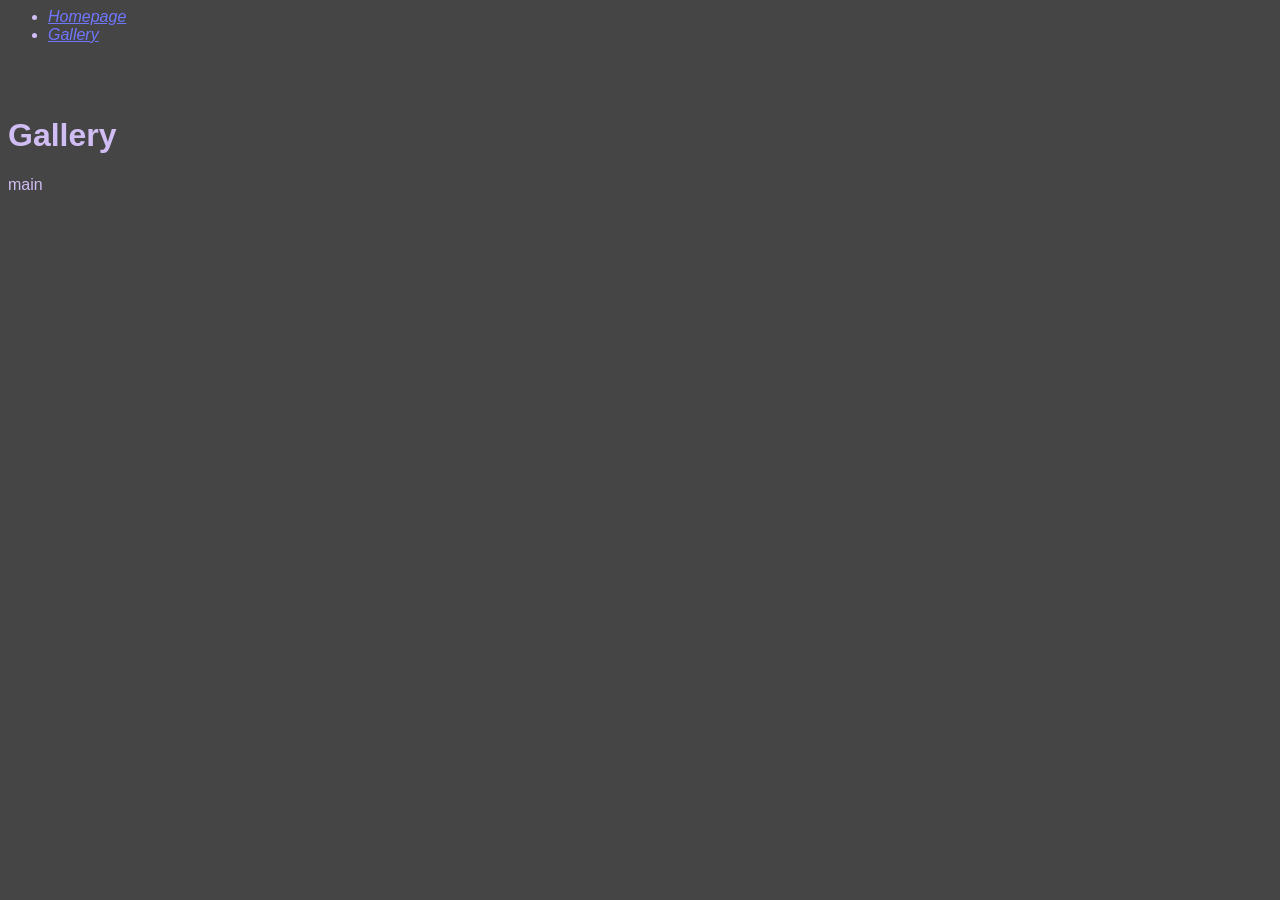
==== gallery.html @ 9a3a1742 "Update gallery.html" ====
<html> 
  
  <head>
    <title>SteelsWheels - Gallery</title>
    <link rel="stylesheet" href="style.css">
    <meta name="viewport" content="width=device-width, initial-scale=1.0">
  </head>
  
  <body>
    
    <nav> <!--Navbar Navigation-->
      <ul>
        <li><i><a href="index.html">Homepage</a></i></li>
        <li><i><a href="gallery.html">Gallery</a></i></li>
      </ul>
    </nav>
    
    <main><br> <!--Title/Img-->
      <div id="main"><br>
        <h1>Gallery</h1>
        <p>main</p>
      </div>
    </main>  
    
  </body>
   
</html>
---- style.css ----
body {
	background-color: #454545; 
	font-family:'Lucida Sans', 'Lucida Sans Regular', 'Lucida Grande',
        		'Lucida Sans Unicode', Geneva, Verdana, sans-serif;
	color:#d0bdf4;
}

a:visited {
color: #a270ff;
}

a:link {
color: #7077ff;
}
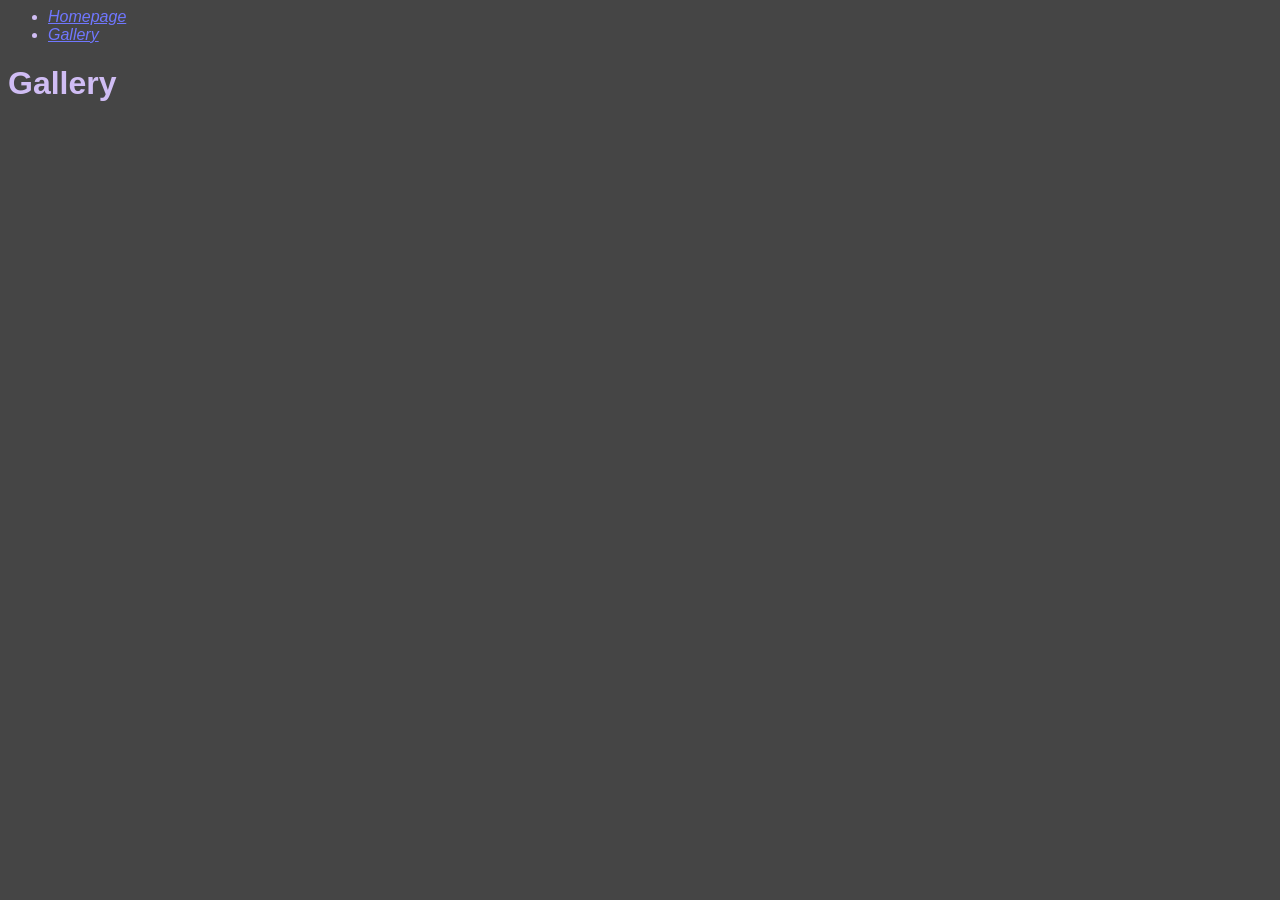
==== commit 5672bfe4: "Update gallery.html" ====
--- a/gallery.html
+++ b/gallery.html
@@ -8,17 +8,16 @@
   
   <body>
     
-    <nav> <!--Navbar Navigation-->
+    <nav> <!--Navigation-->
       <ul>
         <li><i><a href="index.html">Homepage</a></i></li>
         <li><i><a href="gallery.html">Gallery</a></i></li>
       </ul>
     </nav>
     
-    <main><br> <!--Title/Img-->
-      <div id="main"><br>
+    <main> <!--Main Section of Body-->
+      <div>
         <h1>Gallery</h1>
-        <p>main</p>
       </div>
     </main>  
     
